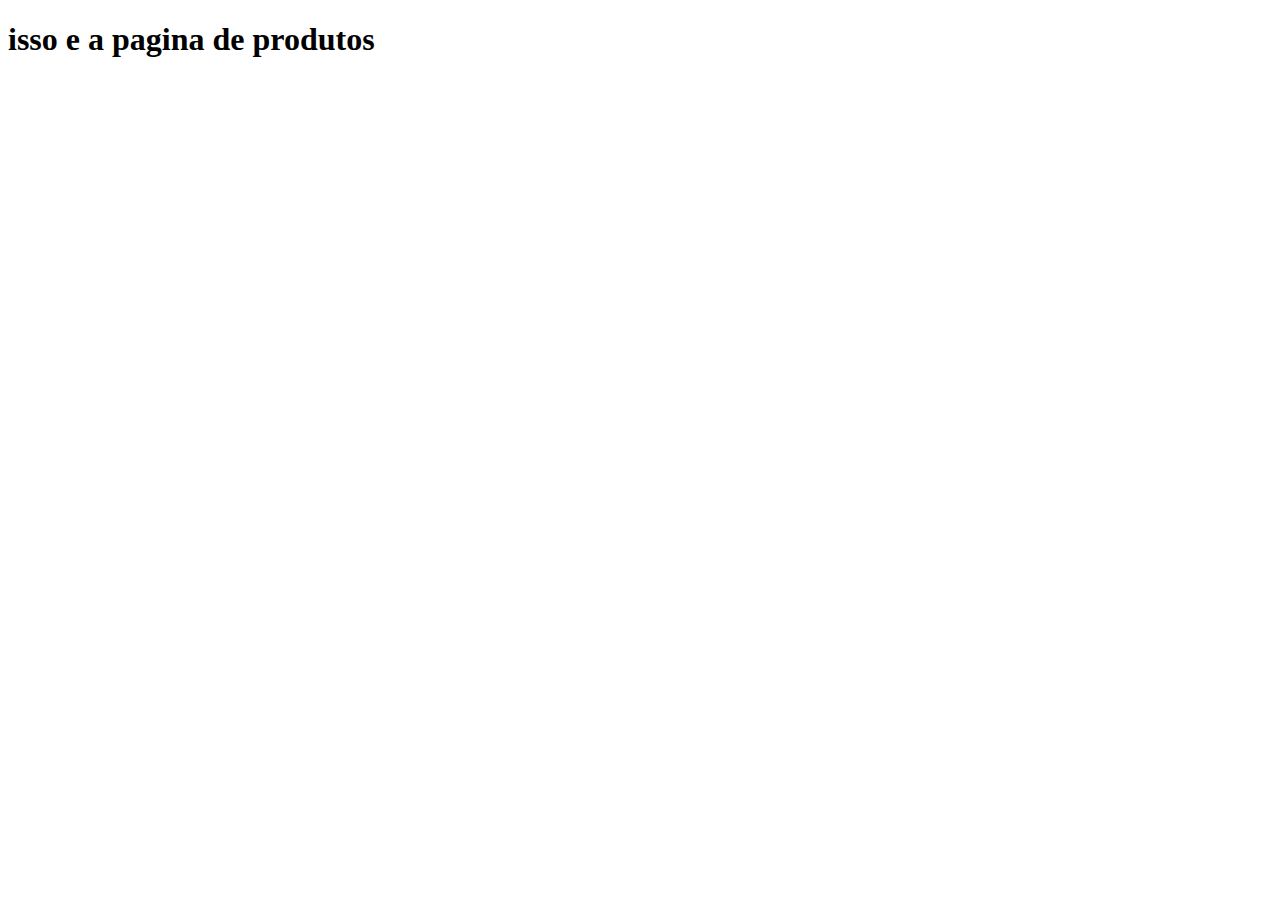
==== produtos.html @ 4c9f578c "Add files via upload" ====
<!DOCTYPE html>
<html lang="en">
<head>
    <meta charset="UTF-8">
    <meta http-equiv="X-UA-Compatible" content="IE=edge">
    <meta name="viewport" content="width=device-width, initial-scale=1.0">
    <title>produtos-master acessorios</title>
</head>
<body>
    <h1>isso e a pagina de produtos</h1>
    
</body>
</html>
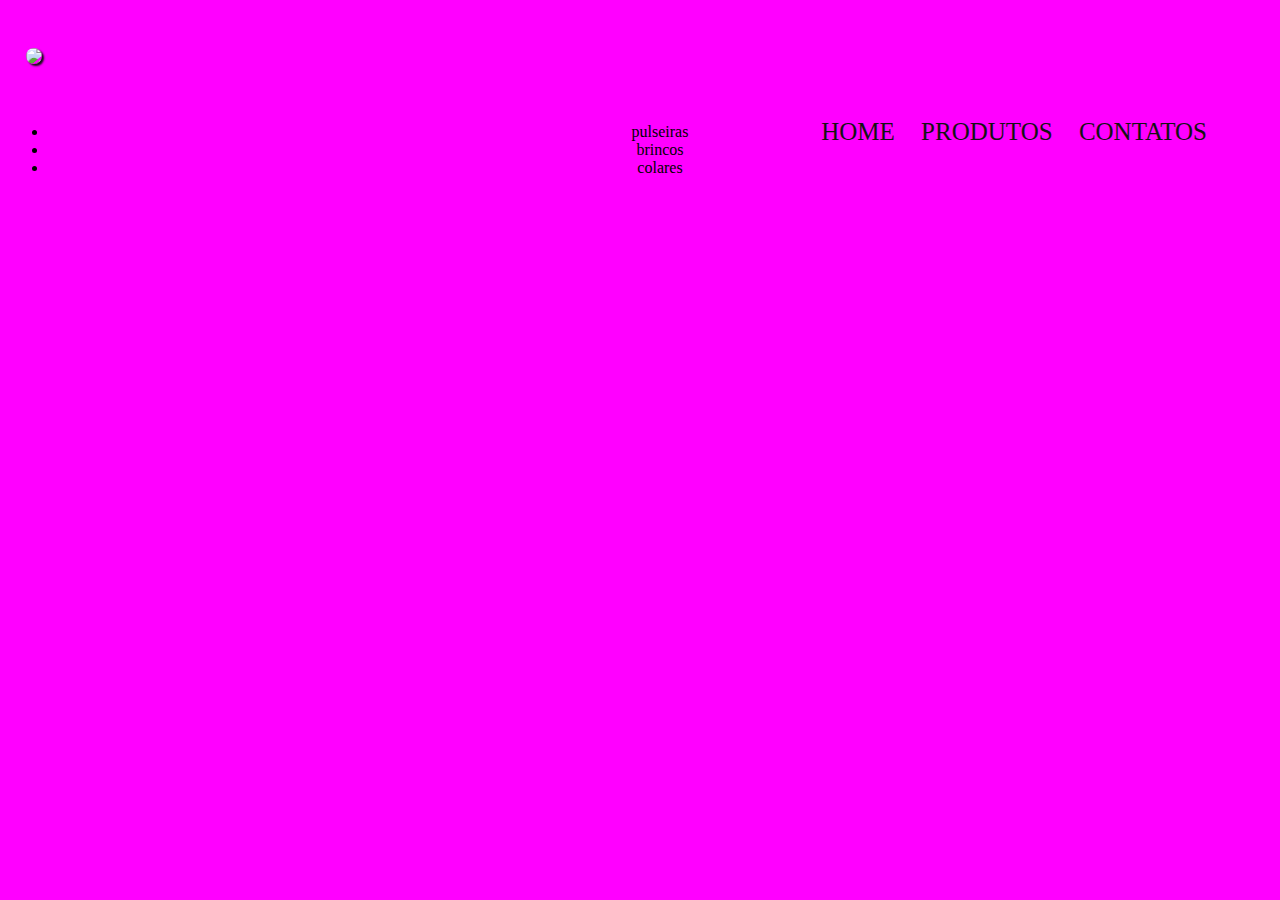
==== commit 1c94b0a3: "Add files via upload" ====
--- a/produtos.html
+++ b/produtos.html
@@ -5,9 +5,29 @@
     <meta http-equiv="X-UA-Compatible" content="IE=edge">
     <meta name="viewport" content="width=device-width, initial-scale=1.0">
     <title>produtos-master acessorios</title>
+    <link rel="stylesheet" type="text/css" href="style.css">
 </head>
 <body>
-    <h1>isso e a pagina de produtos</h1>
+    <header>
+        <div class="caixa">
+            <h3><img class="imagem-logo" src="logo.jpg"></h3>
+            <nav class="cabecalho">
+                <a href="Index.html"> Home </a>
+                <a href="Produtos.html"> Produtos </a>
+                <a href="Contatos.html"> Contatos </a>
+            </nav>
+        </div>
+    </header>
+    <main>
+        <section class="produtos">
+        <ul>
+            <li>pulseiras</li>
+            <li>brincos</li>
+            <li>colares</li>
+        </ul>
+        </section>
+
+    </main>
     
 </body>
 </html>--- a/style.css
+++ b/style.css
@@ -0,0 +1,48 @@
+body {
+    text-align: center;
+    background: rgb(255, 0, 255);
+}
+header {
+    padding: 20px 0;
+}
+.caixa {
+    display: inline;
+    position: relative;
+    width: 800px;
+    margin: 0 auto;
+}
+h3 {
+    text-align: left;
+}
+.imagem-logo {
+    width: 10%;
+    margin-left: 18px;
+    border-radius: 90px;
+    box-shadow: 2px 2px 2px #111111;
+}
+nav {
+    position: absolute;
+    top: 90px;
+    right: 65px;
+}
+nav a {
+    font-size: 25px;
+    padding-left: 20px;
+    color: #131313;
+    text-decoration: none;
+    text-transform: uppercase;
+}
+nav a:hover{
+    font-size: 30px;
+    font-weight: bold;
+    text-shadow: 2px 3px 5px rgb(255, 129, 129);
+    color: rgb(240, 87, 87);
+    transition: 0.5s;
+
+}
+.capa {
+    width: 100%
+}
+.beneficios {
+    text-align: left;
+}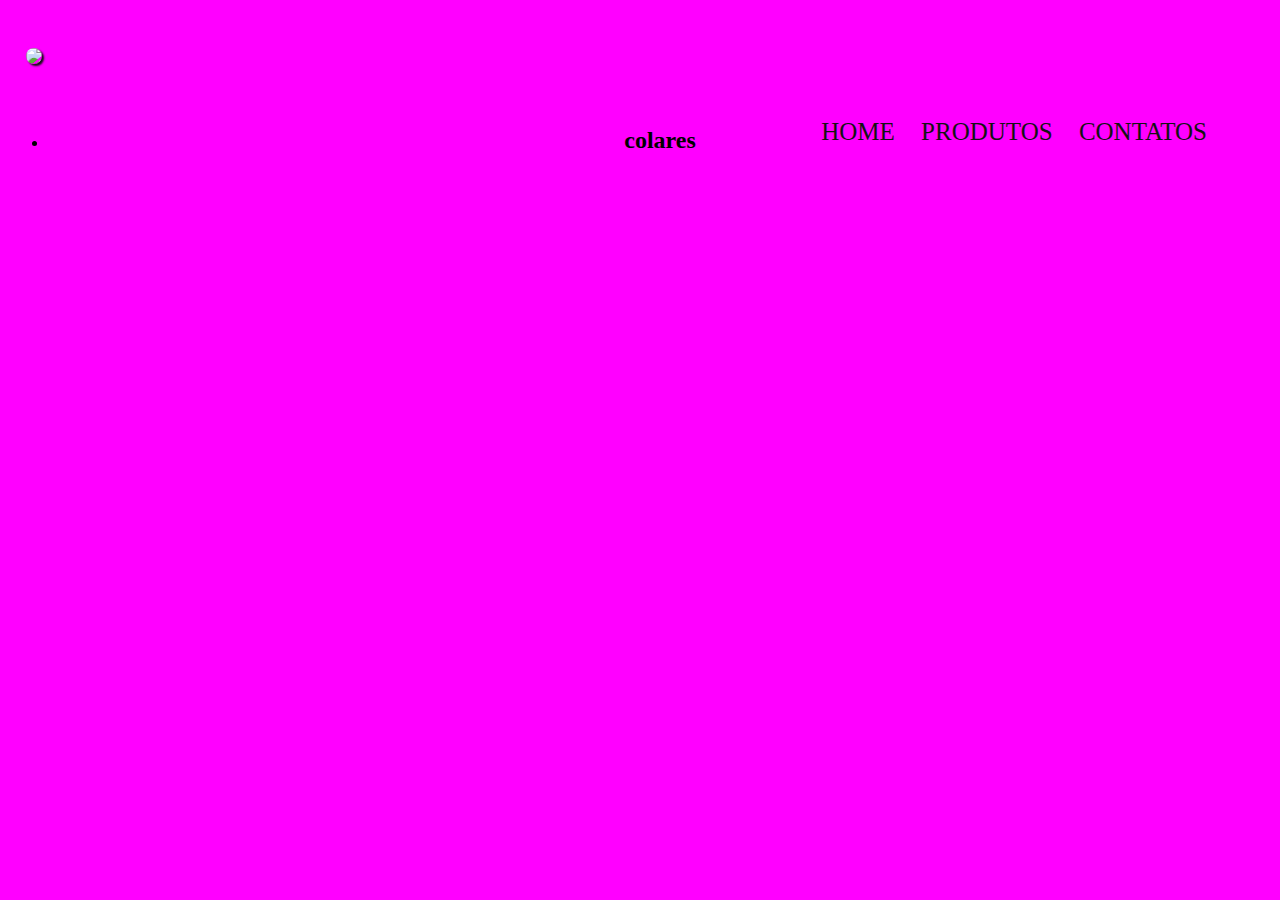
==== commit 7f4c8699: "Add files via upload" ====
--- a/produtos.html
+++ b/produtos.html
@@ -5,7 +5,7 @@
     <meta http-equiv="X-UA-Compatible" content="IE=edge">
     <meta name="viewport" content="width=device-width, initial-scale=1.0">
     <title>produtos-master acessorios</title>
-    <link rel="stylesheet" type="text/css" href="style.css">
+    <link rel="stylesheet" type="text/css" href="style-produtos.css">
 </head>
 <body>
     <header>
@@ -21,9 +21,17 @@
     <main>
         <section class="produtos">
         <ul>
-            <li>pulseiras</li>
-            <li>brincos</li>
-            <li>colares</li>
+            <li>
+                <h2>colares</h2>
+                <img class="produtos" src="produto01.jpg>
+                <p> compre joias da melhor qualidade </p>
+            </li>
+            <li>
+
+            </li>
+            <li>
+
+            </li>
         </ul>
         </section>
 
--- a/style-produtos.css
+++ b/style-produtos.css
@@ -0,0 +1,48 @@
+body {
+    text-align: center;
+    background: rgb(255, 0, 255);
+}
+header {
+    padding: 20px 0;
+}
+.caixa {
+    display: inline;
+    position: relative;
+    width: 800px;
+    margin: 0 auto;
+}
+h3 {
+    text-align: left;
+}
+.imagem-logo {
+    width: 10%;
+    margin-left: 18px;
+    border-radius: 90px;
+    box-shadow: 2px 2px 2px #111111;
+}
+nav {
+    position: absolute;
+    top: 90px;
+    right: 65px;
+}
+nav a {
+    font-size: 25px;
+    padding-left: 20px;
+    color: #131313;
+    text-decoration: none;
+    text-transform: uppercase;
+}
+nav a:hover{
+    font-size: 30px;
+    font-weight: bold;
+    text-shadow: 2px 3px 5px rgb(255, 129, 129);
+    color: rgb(240, 87, 87);
+    transition: 0.5s;
+
+}
+.capa {
+    width: 100%
+}
+.beneficios {
+    text-align: left;
+}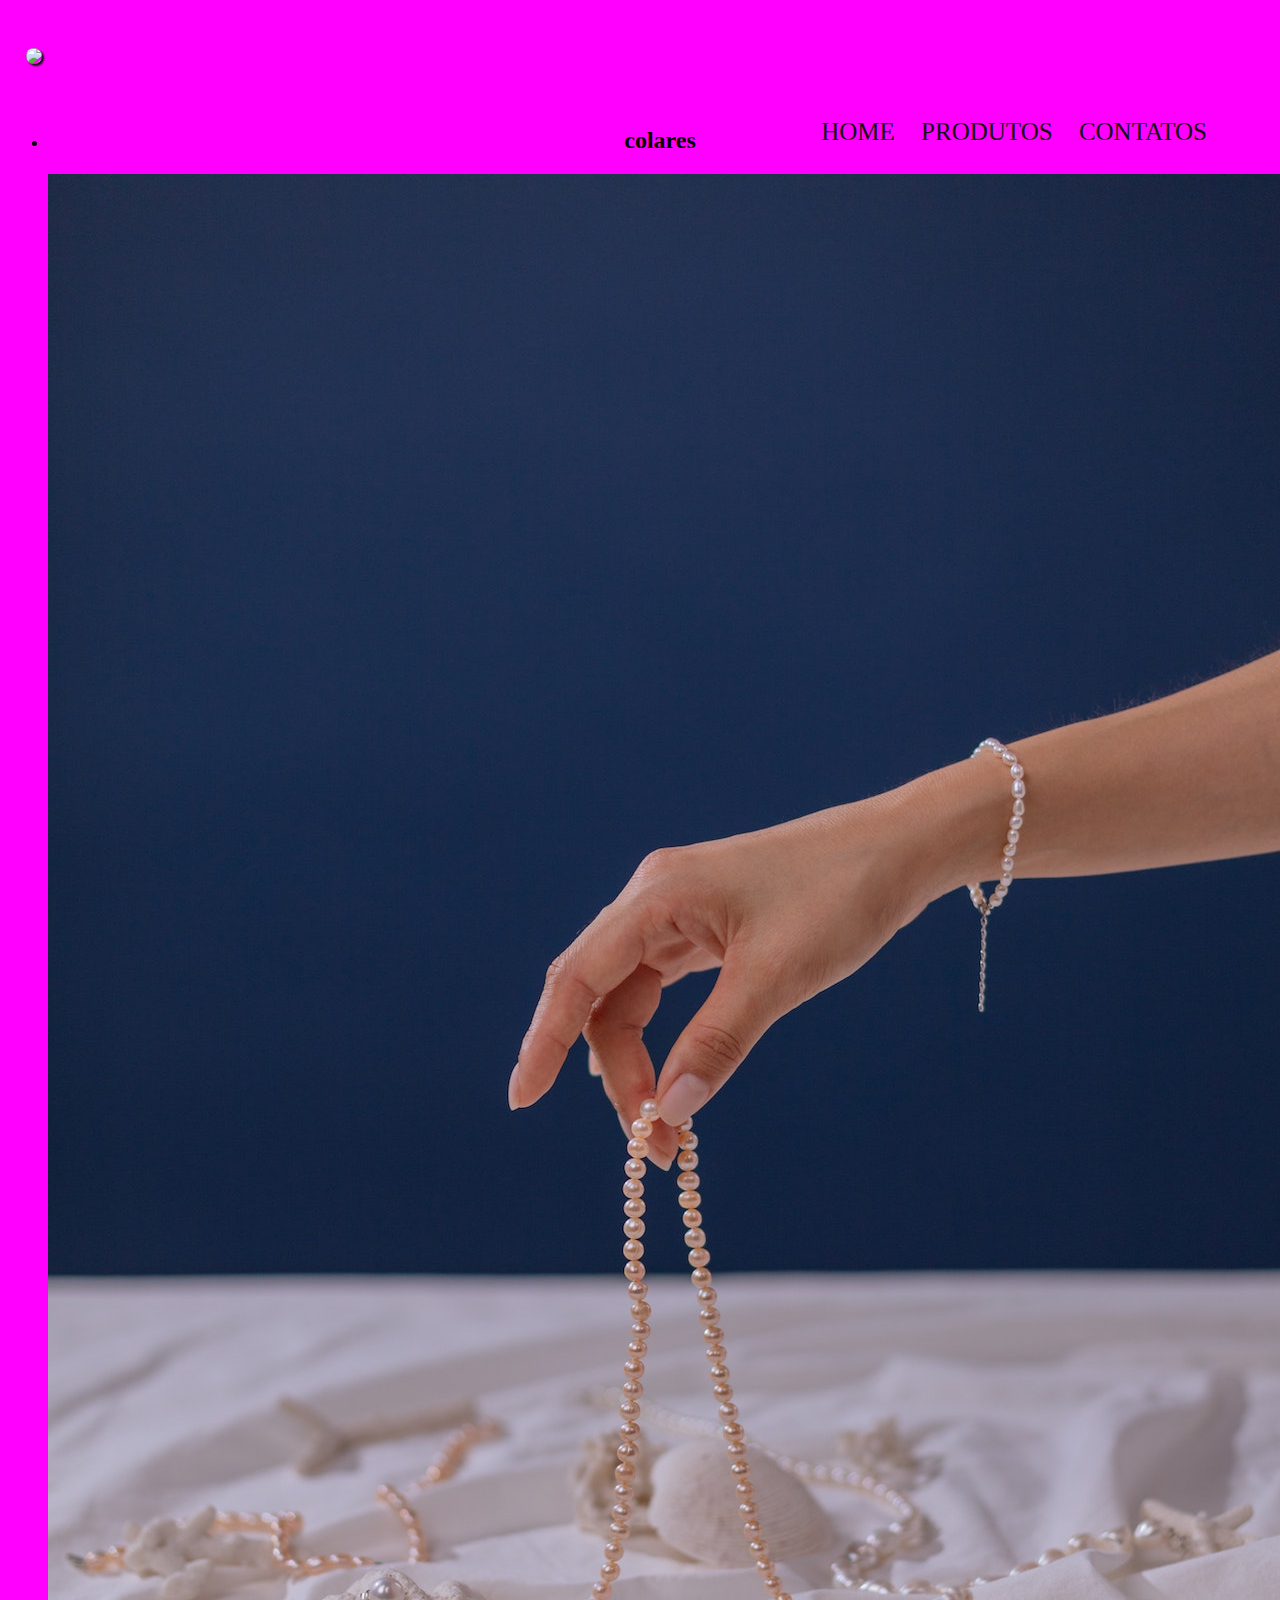
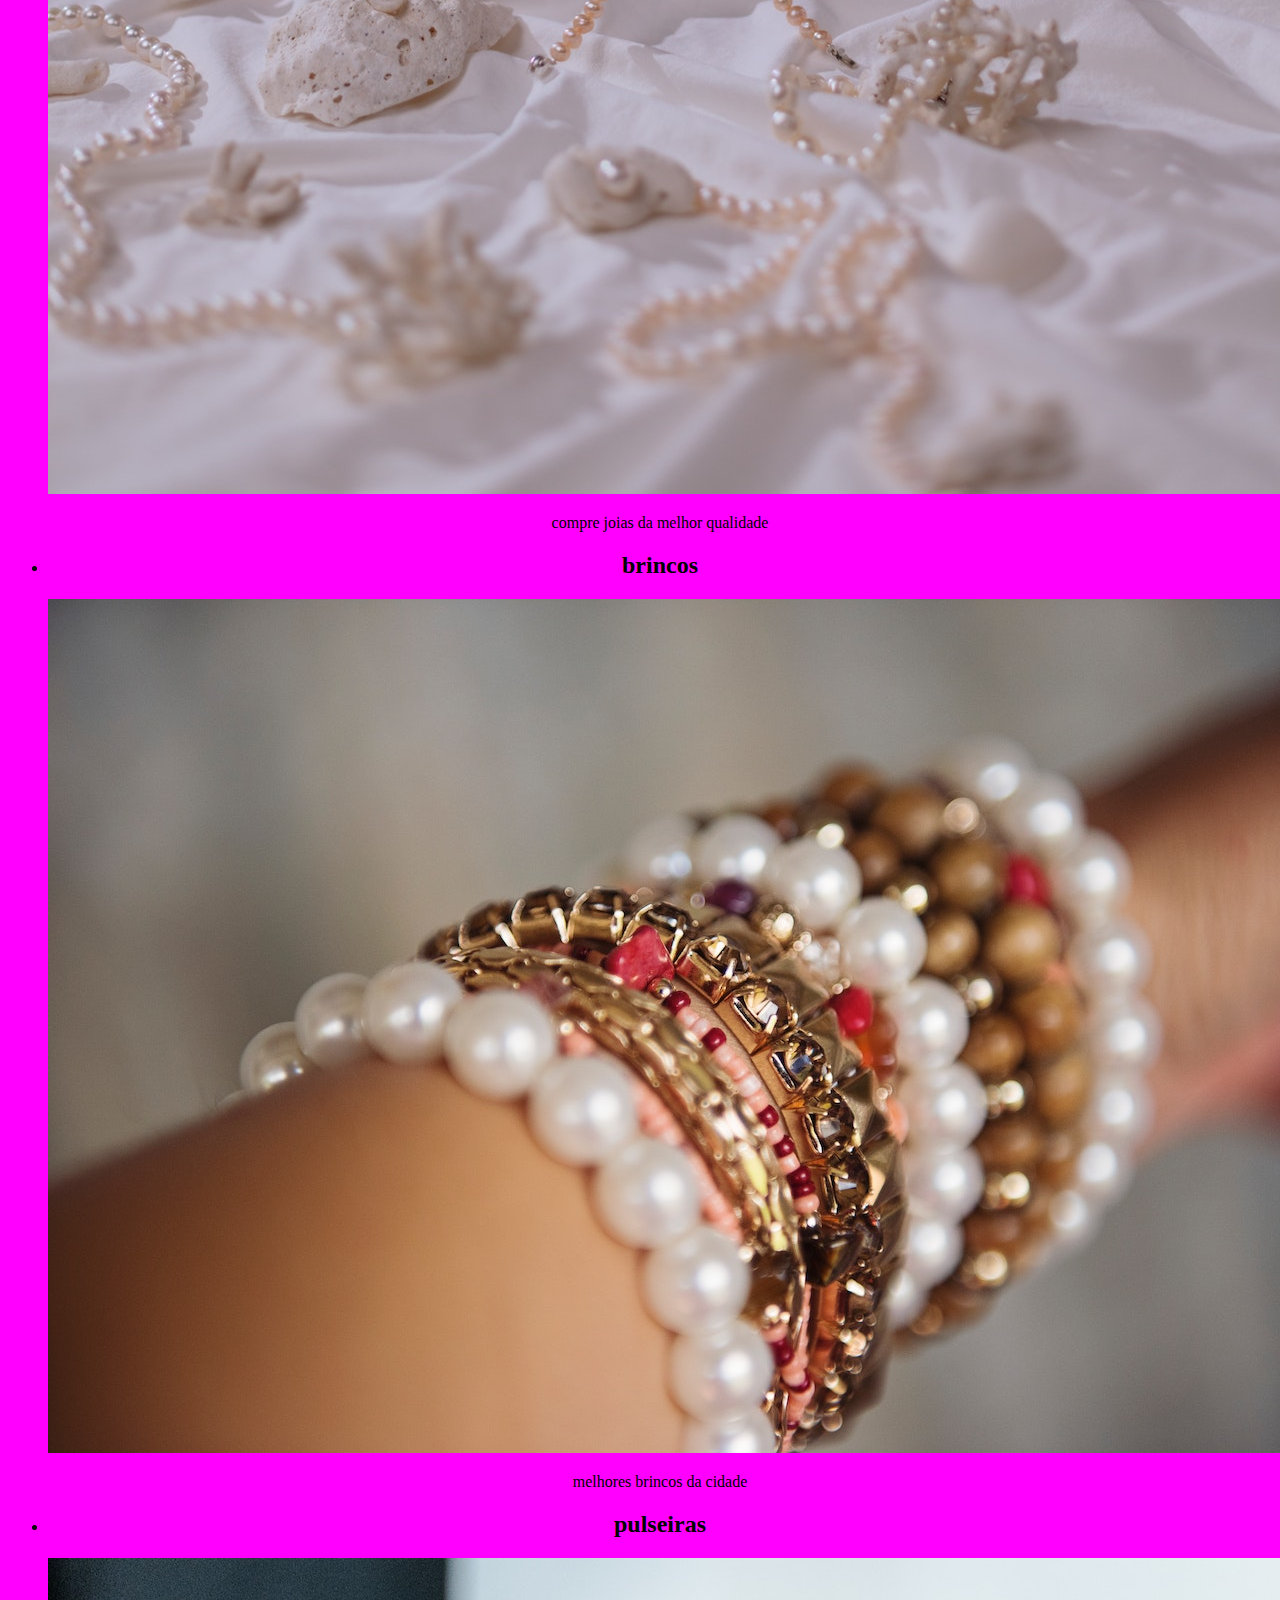
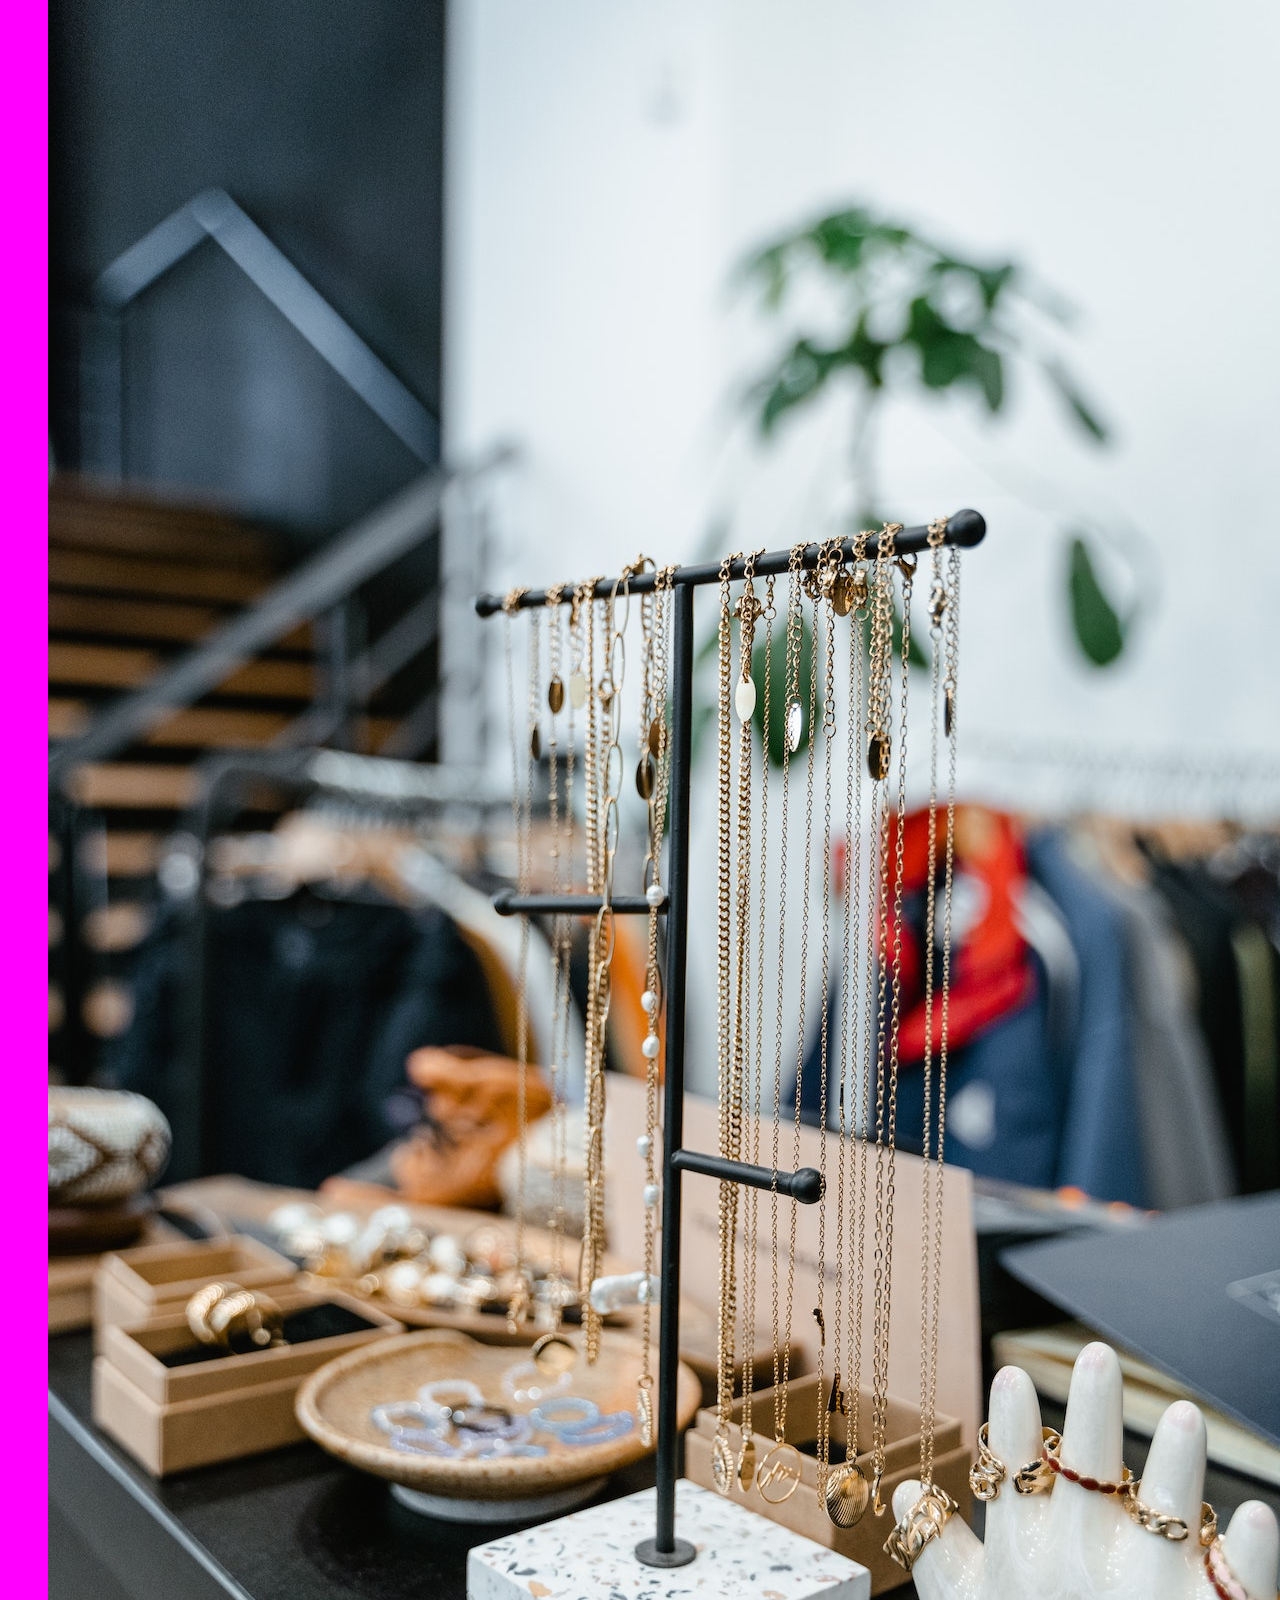
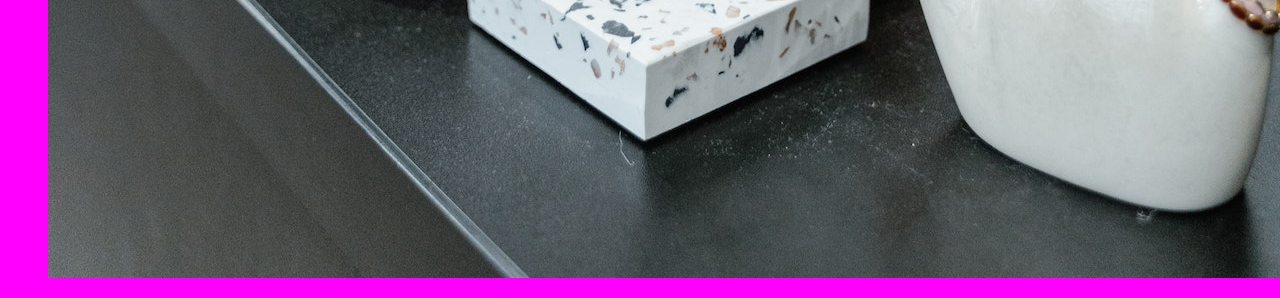
==== commit f9d62cb8: "Add files via upload" ====
--- a/produtos.html
+++ b/produtos.html
@@ -23,13 +23,21 @@
         <ul>
             <li>
                 <h2>colares</h2>
-                <img class="produtos" src="produto01.jpg>
+                <img class="produtos" src="produto01.jpg">
                 <p> compre joias da melhor qualidade </p>
             </li>
             <li>
+                <h2>brincos</h2>
+                <img class="produtos" src="produto02.jpg">
+                <p>melhores brincos da cidade</p>
+                <p></p>
 
             </li>
             <li>
+                <h2>pulseiras</h2>
+                <img class="produtos" src="produto03.jpg">
+                <p></p>
+                <p></p>
 
             </li>
         </ul>
